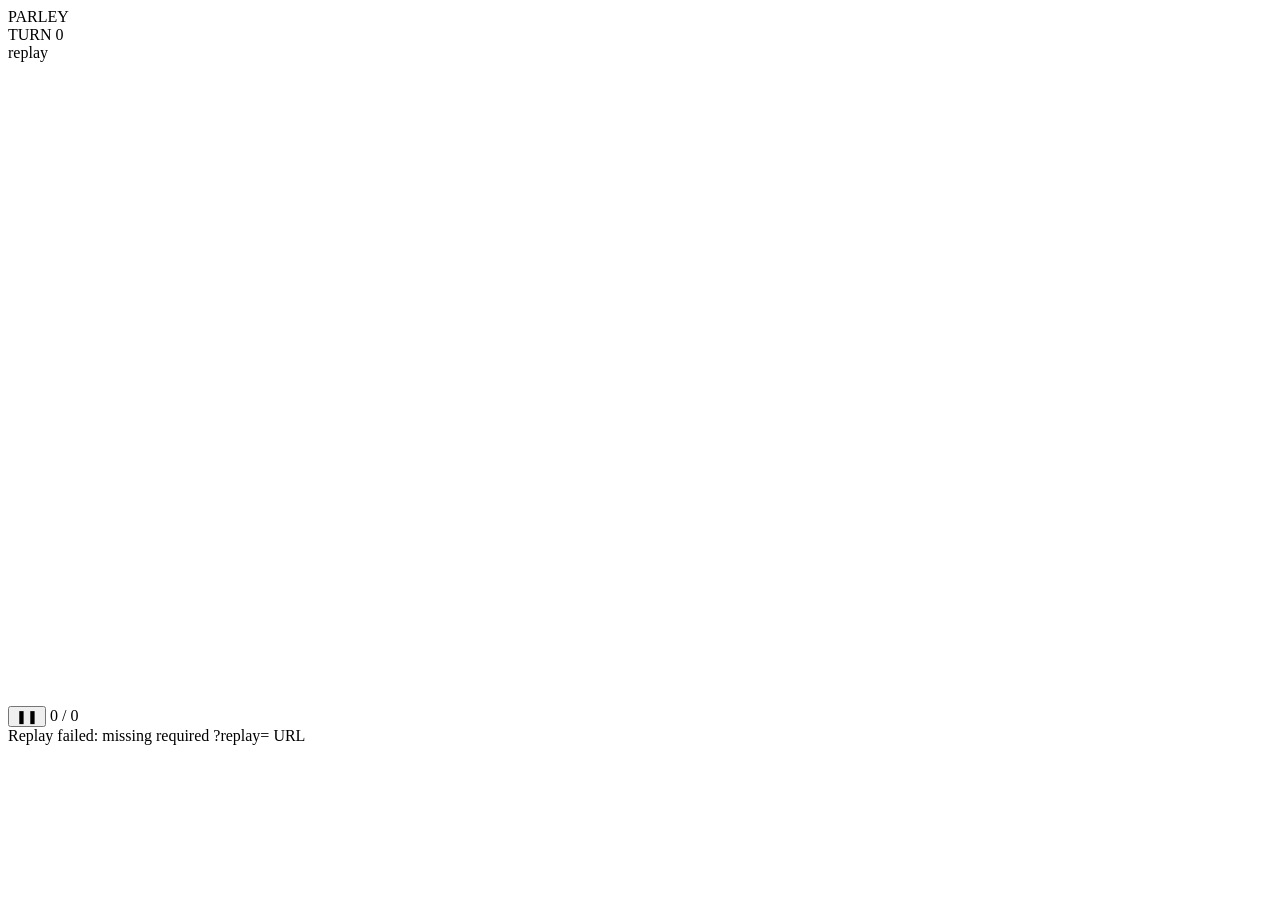
==== replay-viewer/index.html @ 32c7f95a "Parley: LLM-driven table-shooting party game for Coworld Four cogs at a round table; IT talks, then " ====
<!DOCTYPE html>
<html>
<head>
<meta charset="utf-8">
<title>Parley — Replay</title>
<link rel="stylesheet" href="./chrome.css">
</head>
<body>
<div id="layout">
  <div id="stage">
    <div id="topband">
      <div id="wordmark">PAR<span>LEY</span></div>
      <div id="clock">TURN 0</div>
      <div id="statuschip">replay</div>
    </div>
    <div id="board-wrap">
      <canvas id="table" width="960" height="640"></canvas>
      <div id="lightpool"></div>
      <div id="grain"></div>
    </div>
    <div id="transport">
      <div class="scrub" id="scrub"></div>
      <div class="tbar">
        <button class="tbtn" id="play">❚❚</button>
        <span class="tpos" id="pos">0 / 0</span>
      </div>
    </div>
  </div>
  <div id="feed"></div>
</div>
<div id="loading">LOADING REPLAY…</div>
<script>
  var parleyCanvas = document.getElementById("table");
  function parleyFit() {
    parleyCanvas.width = parleyCanvas.clientWidth;
    parleyCanvas.height = parleyCanvas.clientHeight;
  }
  window.addEventListener("resize", parleyFit);
  window.addEventListener("load", parleyFit);
</script>
<script src="./renderer.js"></script>
<script src="./parley_replay.js"></script>
<script src="./static_replay.js"></script>
</body>
</html>
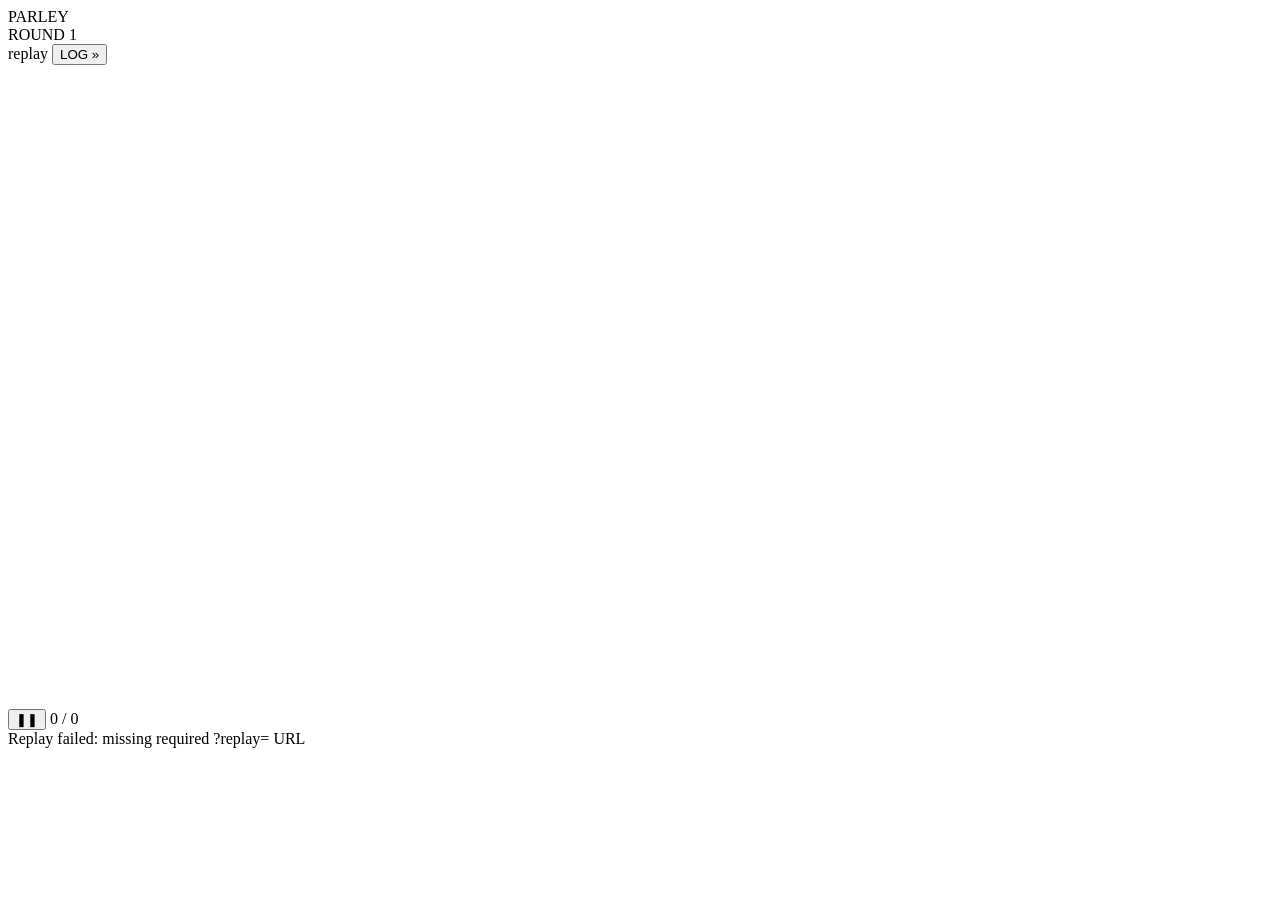
==== commit a8c86322: "Multi-round matches, friend/enemy cards, CTF broadcast chrome - Matches are now  rounds (default 3)." ====
--- a/replay-viewer/index.html
+++ b/replay-viewer/index.html
@@ -10,13 +10,18 @@
   <div id="stage">
     <div id="topband">
       <div id="wordmark">PAR<span>LEY</span></div>
-      <div id="clock">TURN 0</div>
-      <div id="statuschip">replay</div>
+      <div id="clock">ROUND 1</div>
+      <div id="topright">
+        <span id="statuschip">replay</span>
+        <button id="feedtoggle">LOG »</button>
+      </div>
     </div>
+    <div id="scorebug"></div>
     <div id="board-wrap">
       <canvas id="table" width="960" height="640"></canvas>
       <div id="lightpool"></div>
       <div id="grain"></div>
+      <div id="endscreen"></div>
     </div>
     <div id="transport">
       <div class="scrub" id="scrub"></div>
@@ -25,21 +30,24 @@
         <span class="tpos" id="pos">0 / 0</span>
       </div>
     </div>
-  </div>
+    </div>
   <div id="feed"></div>
 </div>
 <div id="loading">LOADING REPLAY…</div>
-<script>
-  var parleyCanvas = document.getElementById("table");
-  function parleyFit() {
-    parleyCanvas.width = parleyCanvas.clientWidth;
-    parleyCanvas.height = parleyCanvas.clientHeight;
-  }
-  window.addEventListener("resize", parleyFit);
-  window.addEventListener("load", parleyFit);
-</script>
 <script src="./renderer.js"></script>
 <script src="./parley_replay.js"></script>
 <script src="./static_replay.js"></script>
+<script>
+  var canvas = document.getElementById("table");
+  function fit() {
+    canvas.width = canvas.clientWidth;
+    canvas.height = canvas.clientHeight;
+  }
+  window.addEventListener("resize", fit);
+  window.addEventListener("load", fit);
+  fit();
+  ParleyRenderer.bindFeedToggle(document.getElementById("feedtoggle"));
+  // attach happens in static_replay.js once the wasm module loads
+</script>
 </body>
 </html>
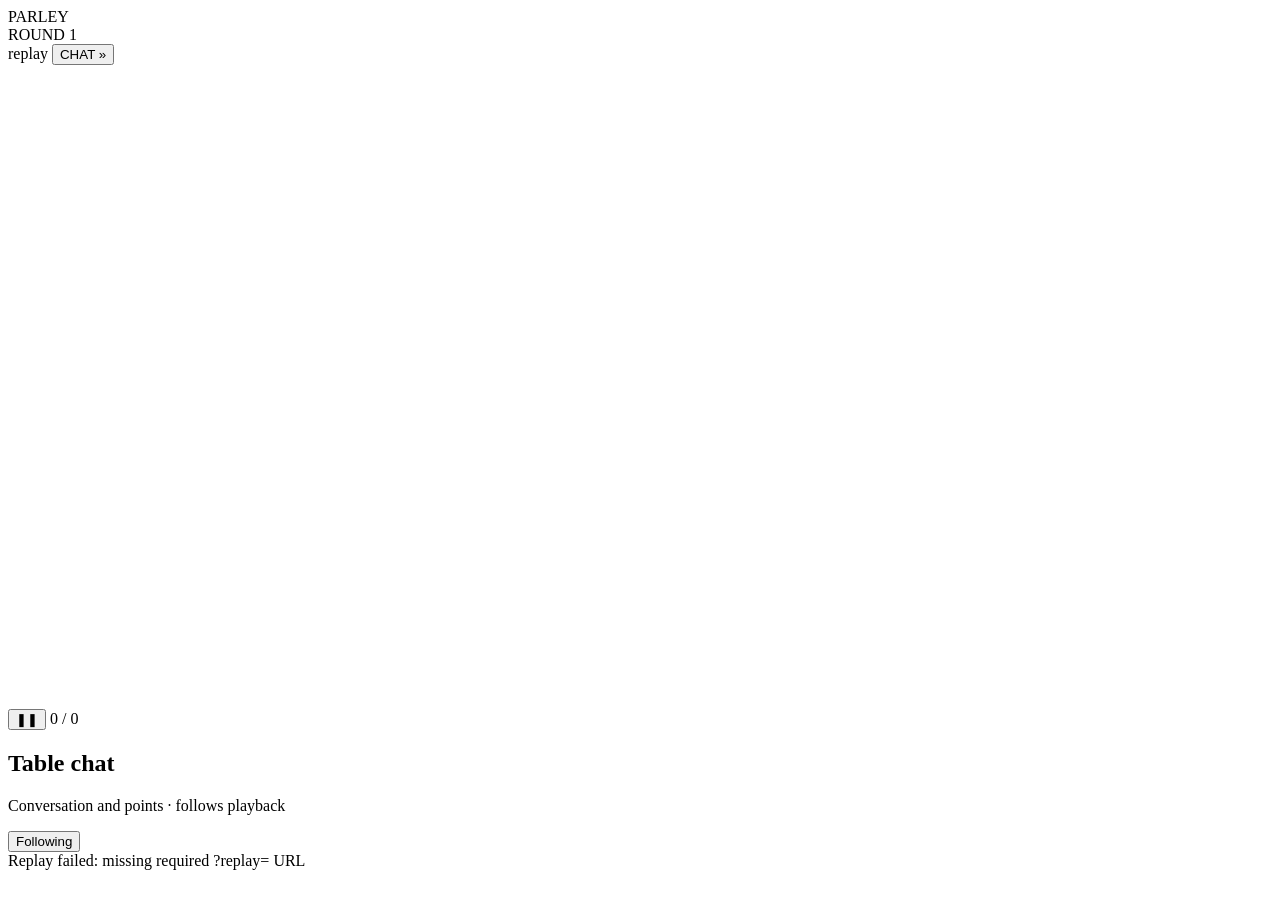
==== commit f6debf76: "feat: make Parley replay chat and match points easier to follow Co-authored-by: Codex (GPT-6) <norep" ====
--- a/replay-viewer/index.html
+++ b/replay-viewer/index.html
@@ -2,10 +2,11 @@
 <html>
 <head>
 <meta charset="utf-8">
+<meta name="viewport" content="width=device-width, initial-scale=1">
 <title>Parley — Replay</title>
 <link rel="stylesheet" href="./chrome.css">
 </head>
-<body>
+<body class="replay-viewer">
 <div id="layout">
   <div id="stage">
     <div id="topband">
@@ -13,10 +14,10 @@
       <div id="clock">ROUND 1</div>
       <div id="topright">
         <span id="statuschip">replay</span>
-        <button id="feedtoggle">LOG »</button>
+        <button id="feedtoggle">CHAT »</button>
       </div>
     </div>
-    <div id="scorebug"></div>
+    <div id="scorebug" role="region" aria-label="Current match points"></div>
     <div id="board-wrap">
       <canvas id="table" width="960" height="640"></canvas>
       <div id="lightpool"></div>
@@ -31,7 +32,13 @@
       </div>
     </div>
     </div>
-  <div id="feed"></div>
+  <aside id="replay-sidebar" aria-label="Table chat">
+    <div class="chat-header">
+      <div><h1>Table chat</h1><p>Conversation and points · follows playback</p></div>
+      <button id="chat-follow" class="tbtn" type="button">Following</button>
+    </div>
+    <div id="feed" role="region" aria-label="Replay conversation" tabindex="0"></div>
+  </aside>
 </div>
 <div id="loading">LOADING REPLAY…</div>
 <script src="./renderer.js"></script>
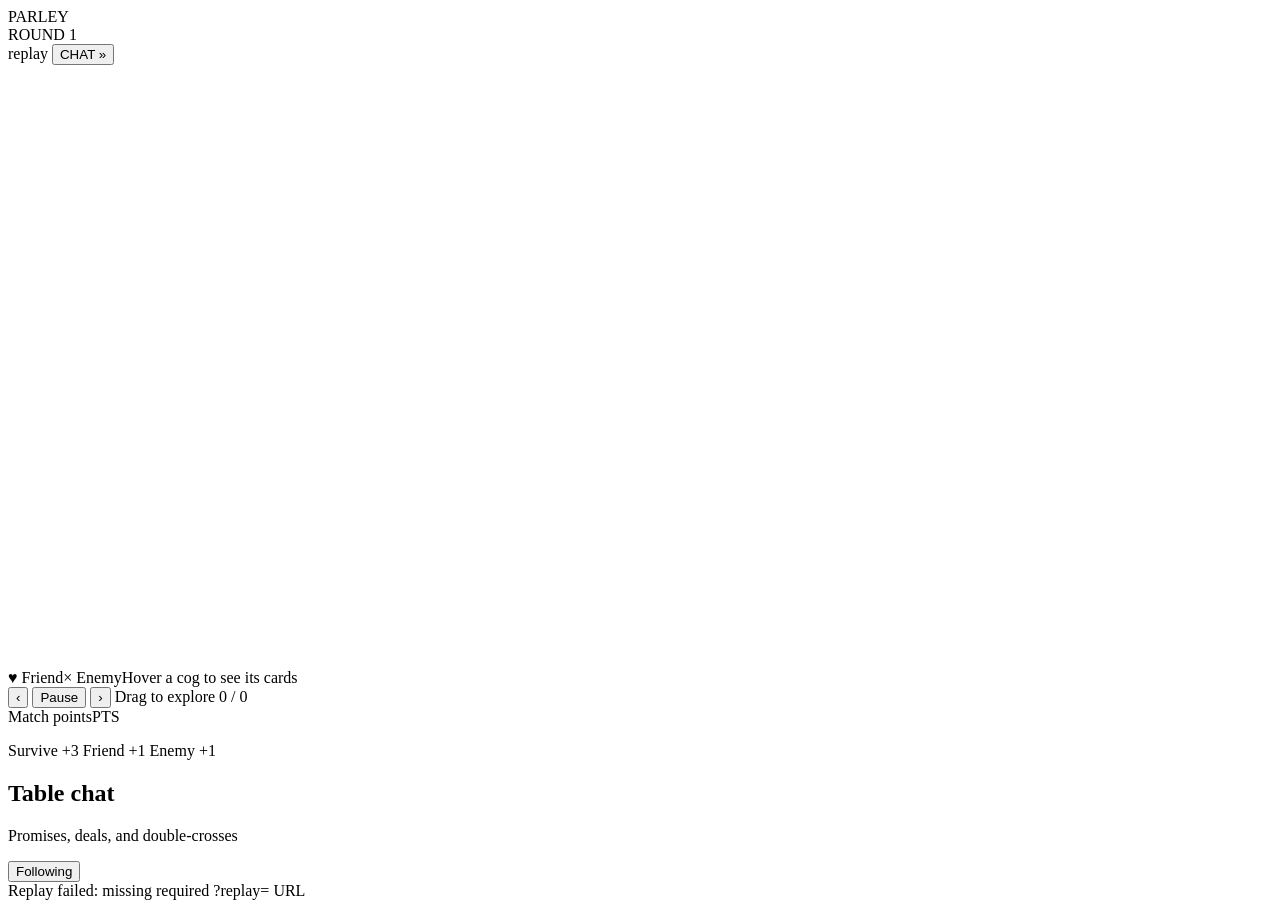
==== commit b5271b93: "Redesign Parley replay with a stable table and readable match sidebar Keep replay geometry independe" ====
--- a/replay-viewer/index.html
+++ b/replay-viewer/index.html
@@ -1,5 +1,5 @@
 <!DOCTYPE html>
-<html>
+<html lang="en">
 <head>
 <meta charset="utf-8">
 <meta name="viewport" content="width=device-width, initial-scale=1">
@@ -17,24 +17,33 @@
         <button id="feedtoggle">CHAT »</button>
       </div>
     </div>
-    <div id="scorebug" role="region" aria-label="Current match points"></div>
     <div id="board-wrap">
-      <canvas id="table" width="960" height="640"></canvas>
+      <canvas id="table" width="960" height="600" role="img" aria-label="Parley table: cogs, health, and friend and enemy cards"></canvas>
+      <div class="table-legend"><span>♥ Friend</span><span>× Enemy</span><span>Hover a cog to see its cards</span></div>
       <div id="lightpool"></div>
       <div id="grain"></div>
       <div id="endscreen"></div>
     </div>
+    <div id="now-playing" role="region" tabindex="0" aria-label="Current replay event"></div>
     <div id="transport">
       <div class="scrub" id="scrub"></div>
       <div class="tbar">
-        <button class="tbtn" id="play">❚❚</button>
+        <button class="tbtn" id="previous" type="button" aria-label="Previous event">‹</button>
+        <button class="tbtn" id="play" type="button" aria-label="Pause replay">Pause</button>
+        <button class="tbtn" id="next" type="button" aria-label="Next event">›</button>
+        <span class="transport-hint">Drag to explore</span>
         <span class="tpos" id="pos">0 / 0</span>
       </div>
     </div>
     </div>
-  <aside id="replay-sidebar" aria-label="Table chat">
+  <aside id="replay-sidebar" aria-label="Match points and table chat">
+    <section class="standings" aria-label="Current match points">
+      <div class="section-label"><span>Match points</span><span>PTS</span></div>
+      <div id="scorebug"></div>
+      <p class="score-key">Survive +3 <span>Friend +1</span> Enemy +1</p>
+    </section>
     <div class="chat-header">
-      <div><h1>Table chat</h1><p>Conversation and points · follows playback</p></div>
+      <div><h1>Table chat</h1><p>Promises, deals, and double-crosses</p></div>
       <button id="chat-follow" class="tbtn" type="button">Following</button>
     </div>
     <div id="feed" role="region" aria-label="Replay conversation" tabindex="0"></div>
@@ -45,14 +54,6 @@
 <script src="./parley_replay.js"></script>
 <script src="./static_replay.js"></script>
 <script>
-  var canvas = document.getElementById("table");
-  function fit() {
-    canvas.width = canvas.clientWidth;
-    canvas.height = canvas.clientHeight;
-  }
-  window.addEventListener("resize", fit);
-  window.addEventListener("load", fit);
-  fit();
   ParleyRenderer.bindFeedToggle(document.getElementById("feedtoggle"));
   // attach happens in static_replay.js once the wasm module loads
 </script>
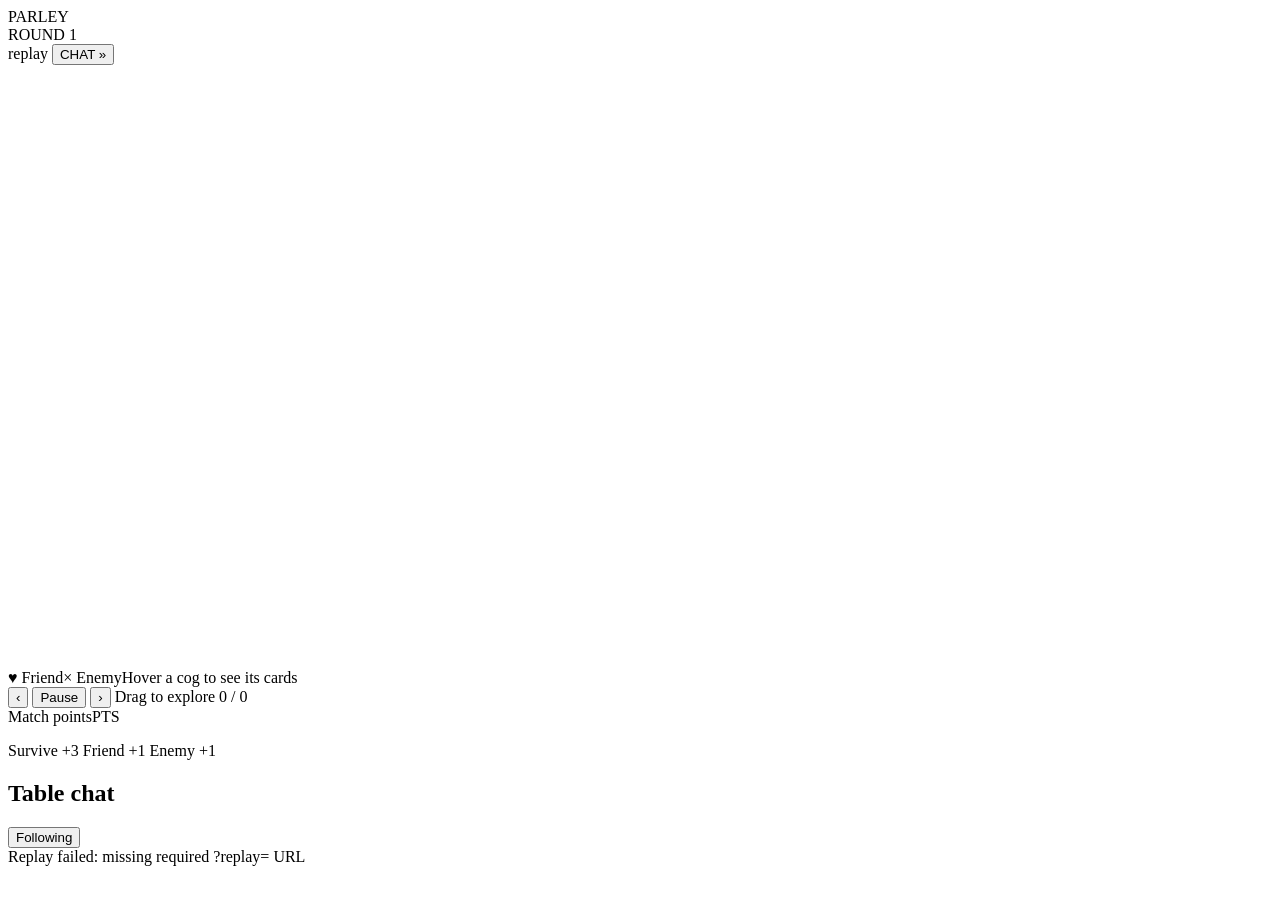
==== commit a3dd09f0: "Compact Parley replay chrome and give chat more space Keep the header on one row, allocate a quarter" ====
--- a/replay-viewer/index.html
+++ b/replay-viewer/index.html
@@ -8,8 +8,7 @@
 </head>
 <body class="replay-viewer">
 <div id="layout">
-  <div id="stage">
-    <div id="topband">
+  <div id="topband">
       <div id="wordmark">PAR<span>LEY</span></div>
       <div id="clock">ROUND 1</div>
       <div id="topright">
@@ -17,6 +16,7 @@
         <button id="feedtoggle">CHAT »</button>
       </div>
     </div>
+  <div id="stage">
     <div id="board-wrap">
       <canvas id="table" width="960" height="600" role="img" aria-label="Parley table: cogs, health, and friend and enemy cards"></canvas>
       <div class="table-legend"><span>♥ Friend</span><span>× Enemy</span><span>Hover a cog to see its cards</span></div>
@@ -43,7 +43,7 @@
       <p class="score-key">Survive +3 <span>Friend +1</span> Enemy +1</p>
     </section>
     <div class="chat-header">
-      <div><h1>Table chat</h1><p>Promises, deals, and double-crosses</p></div>
+      <h1>Table chat</h1>
       <button id="chat-follow" class="tbtn" type="button">Following</button>
     </div>
     <div id="feed" role="region" aria-label="Replay conversation" tabindex="0"></div>
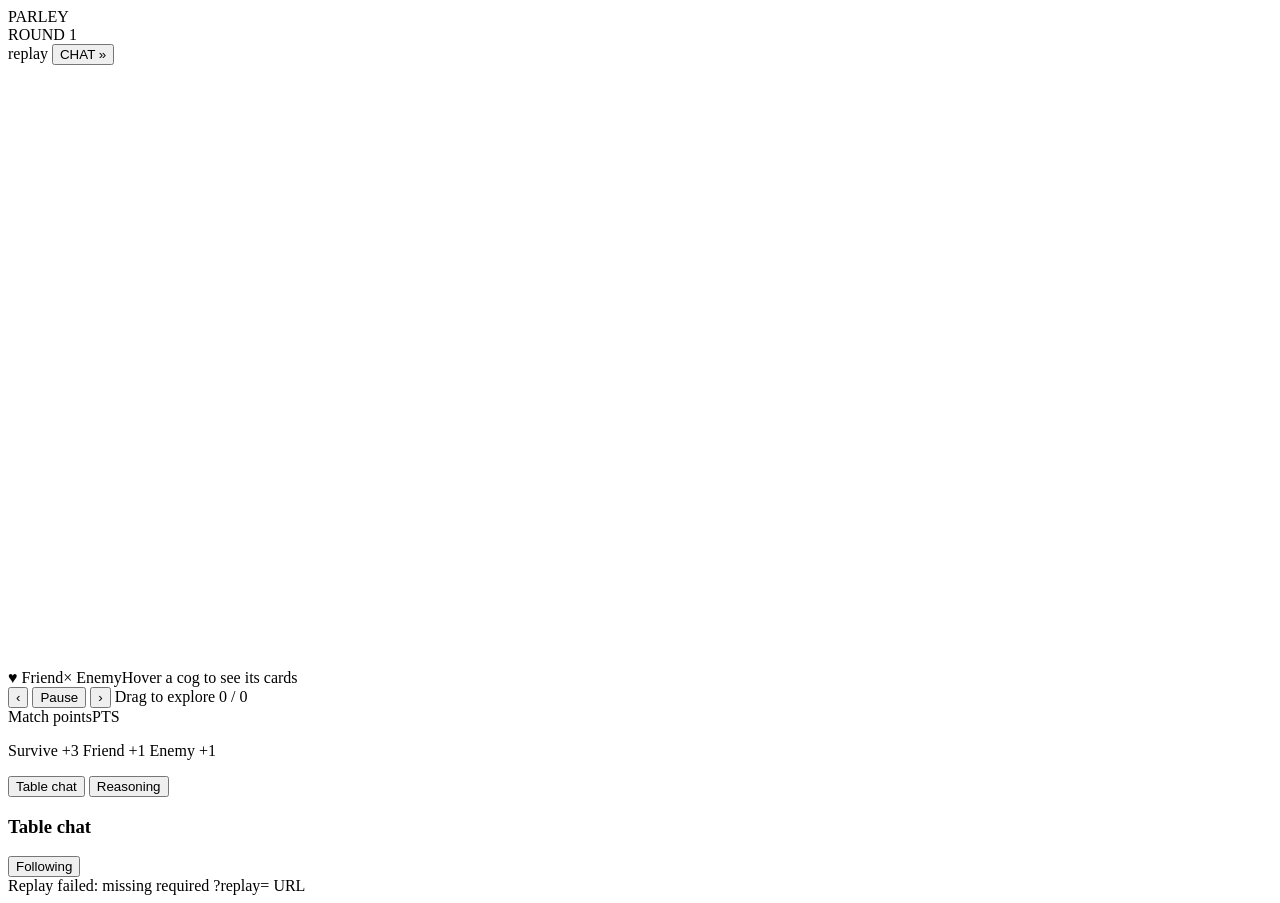
==== commit 6d792e59: "Show saved model reasoning in Parley replays" ====
--- a/replay-viewer/index.html
+++ b/replay-viewer/index.html
@@ -42,14 +42,31 @@
       <div id="scorebug"></div>
       <p class="score-key">Survive +3 <span>Friend +1</span> Enemy +1</p>
     </section>
+    <div class="replay-panels" aria-label="Replay detail view">
+      <button class="tbtn" type="button" data-replay-panel="chat-panel" aria-controls="chat-panel" aria-pressed="true">Table chat</button>
+      <button class="tbtn" type="button" data-replay-panel="reasoning-panel" aria-controls="reasoning-panel" aria-pressed="false">Reasoning</button>
+    </div>
+    <section id="chat-panel">
     <div class="chat-header">
       <h1>Table chat</h1>
       <button id="chat-follow" class="tbtn" type="button">Following</button>
     </div>
     <div id="feed" role="region" aria-label="Replay conversation" tabindex="0"></div>
+    </section>
+    <section id="reasoning-panel" hidden aria-label="Model reasoning">
+      <label class="trace-file">Load private trace
+        <input type="file" accept=".jsonl,.ndjson" aria-label="Load private reasoning trace">
+      </label>
+      <p role="status">Load inference.jsonl from an extracted player artifact, or trajectory.jsonl. The file stays in this browser.</p>
+      <label>Jump to decision <select aria-label="Reasoning decision" disabled><option value="">Choose a decision</option></select></label>
+      <h2>Reasoning trace</h2>
+      <p class="trace-match"></p>
+      <div class="reasoning-text" tabindex="0"></div>
+    </section>
   </aside>
 </div>
 <div id="loading">LOADING REPLAY…</div>
+<script src="./reasoning.js"></script>
 <script src="./renderer.js"></script>
 <script src="./parley_replay.js"></script>
 <script src="./static_replay.js"></script>
